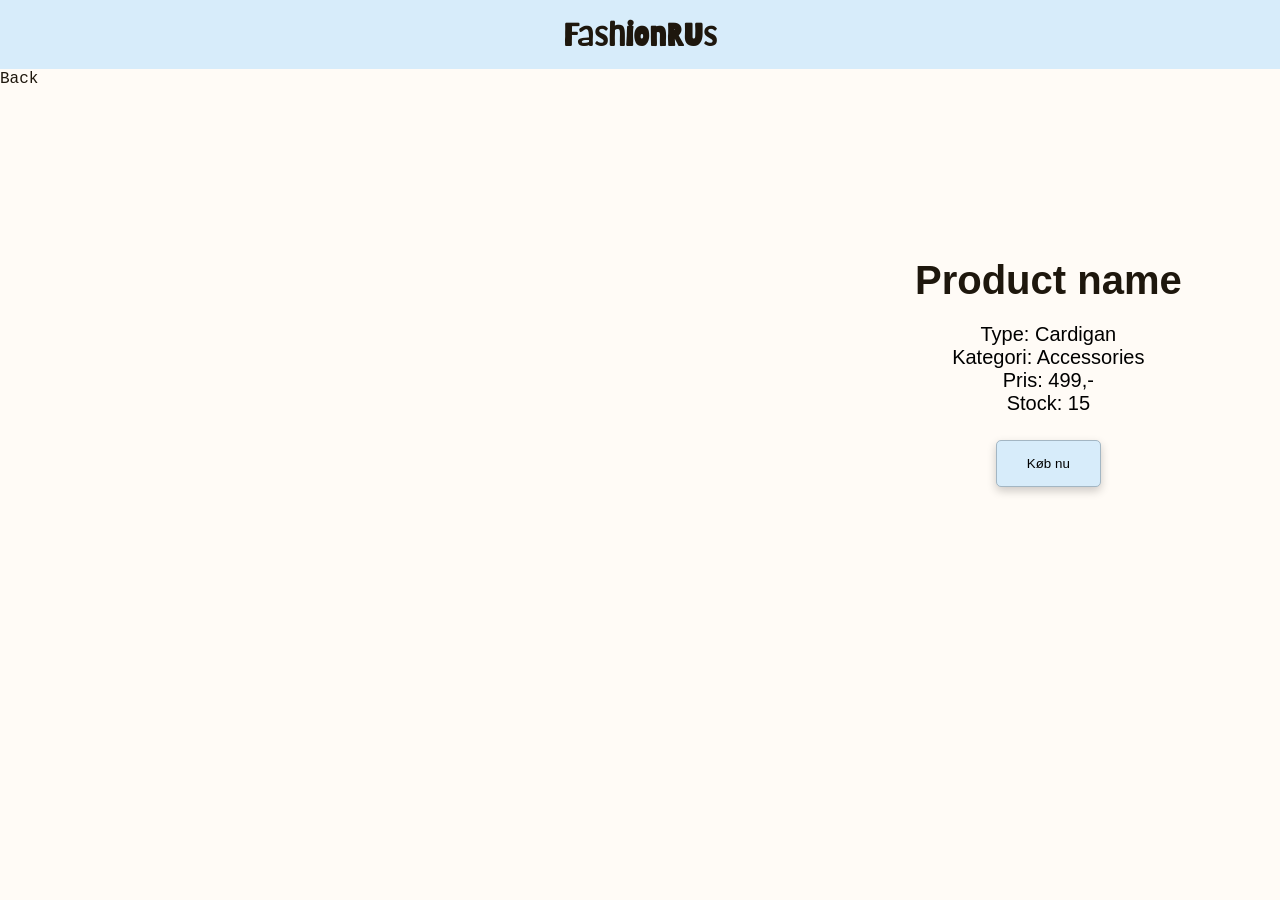
==== productdetails.html @ b5262999 "diverse ændringer efter gennemkig i undervisningen" ====
<!doctype html>
<html lang="da">
  <head>
    <meta charset="UTF-8" />
    <meta name="viewport" content="width=device-width, initial-scale=1.0" />
    <link rel="stylesheet" href="style.css" />
    <link rel="preconnect" href="https://fonts.googleapis.com" />
    <link rel="preconnect" href="https://fonts.gstatic.com" crossorigin />
    <link
      href="https://fonts.googleapis.com/css2?family=Barriecito&display=swap"
      rel="stylesheet"
    />
    <title>Product</title>
  </head>
  <body>
    <header>
      <h1>FashionRUs</h1>
    </header>
    <a href="productlist.html">Back</a>
    <main class="grid_2_1">
      <div>
        <img src="https://kea-alt-del.dk/t7/images/webp/640/1165.webp" alt="" />
      </div>
      <div>
        <h2 id="productname">Product name</h2>
        <div id="list">
          <p>Type: Cardigan</p>
          <p>Kategori: Accessories</p>
          <p>Pris: 499,-</p>
          <p>Stock: 15</p>
        </div>
        <button>Køb nu</button>
      </div>
    </main>
  </body>
  <footer></footer>
</html>
---- style.css ----
/*************** Reset *********************/
* {
  margin: 0;
  padding: 0;
  box-sizing: border-box;
}
img {
  width: 100%;
  height: auto;
  display: block;
}

body {
  max-width: 1450px;
  margin: 0 auto;
  background-color: rgb(255, 251, 246);
}

header {
  background-color: rgb(215, 236, 250);
  padding: 15px;
  text-align: center;
  font-family: "Barriecito", system-ui;
  font-style: normal;
  color: rgb(30, 23, 13);
}

main {
  margin: 0 20px;
  padding: 15px;
  padding-top: 150px;
  padding-bottom: 100px;
}

a {
  text-align: center;
  text-decoration: none;
  font-family: "Courier New", Courier, monospace;
  color: rgb(30, 23, 13);
  font-weight: 400;
}

h2 {
  color: rgb(30, 23, 13);
  font-family:
    "Trebuchet MS", "Lucida Sans Unicode", "Lucida Grande", "Lucida Sans",
    Arial, sans-serif;
  font-size: 40px;
  padding: 20px;
}

.overskrifter {
  text-align: center;
}

a:hover {
  font-weight: 800;
  color: rgb(30, 23, 13);
}

.categories {
  display: grid;
  grid-template-columns: repeat(3, 1fr);
  gap: 30px;
  padding: 20px;
}

/* hver ting i grid'et bliver en boks */
.categories > * {
  border: 1px solid rgb(163, 182, 195);
  border-radius: 5px;
  padding: 30px;
  background-color: rgb(215, 236, 250);
  text-align: center;
}

.grid {
  display: grid;
  grid-template-columns: repeat(4, 1fr);
  column-gap: 30px; /* kun mellem kolonner */
  row-gap: 40px; /* kun mellem rækker */
}

.productlist {
  gap: 10px;
  font-family:
    "Trebuchet MS", "Lucida Sans Unicode", "Lucida Grande", "Lucida Sans",
    Arial, sans-serif;
  padding: 2px;
  font-weight: 400;
  text-align: left;
  font-size: 15px;
}

h3 {
  font-family:
    "Trebuchet MS", "Lucida Sans Unicode", "Lucida Grande", "Lucida Sans",
    Arial, sans-serif;
  padding-bottom: 10px;
  padding-top: 5px;
  text-align: left;
}

p:hover {
  font-weight: 400;
}

.product {
  color: rgb(158, 155, 155);
}

.price {
  font-size: 18px;
}

.discounted {
  display: none;
  font-family:
    "Trebuchet MS", "Lucida Sans Unicode", "Lucida Grande", "Lucida Sans",
    Arial, sans-serif;
  padding: 2px;
  font-weight: 400;
  text-align: left;
  font-size: 15px;
}

.discounted p:last-child {
  background: var(--off-color);
  padding: 0.2rem;
}

.discounted > p {
  margin-bottom: 0;
}

.grid_2_1 {
  display: grid;
  grid-template-columns: 2fr 1fr;
  column-gap: 30px; /* kun mellem kolonner */
  row-gap: 40px; /* kun mellem rækker */
}

#list {
  text-align: center;
  font-size: 20px;
  font-family:
    "Trebuchet MS", "Lucida Sans Unicode", "Lucida Grande", "Lucida Sans",
    Arial, sans-serif;
}

#productname {
  text-align: center;
}

button {
  display: block;
  margin: 25px auto 0; /* 25px ned, auto i siderne = centreret */
  padding: 15px 30px;
  border-radius: 5px;
  border: 1px solid rgb(163, 182, 195);
  background-color: rgb(215, 236, 250);
  box-shadow: 0 4px 10px rgba(0, 0, 0, 0.2);
}

@media screen and (max-width: 1000px) {
  .catagorylist {
    display: grid;
    grid-template-columns: repeat(2, 1fr);
    gap: 30px;
    padding: 20px;
  }

  .categories > * {
    padding: 20px;
  }

  main {
    padding-top: 100px;
  }
  .grid {
    display: grid;
    grid-template-columns: repeat(2, 1fr);
    gap: 10px;
  }

  .grid_2_1 {
    display: grid;
    grid-template-columns: 1fr;
  }

  #productname,
  #list {
    text-align: left;
  }
}
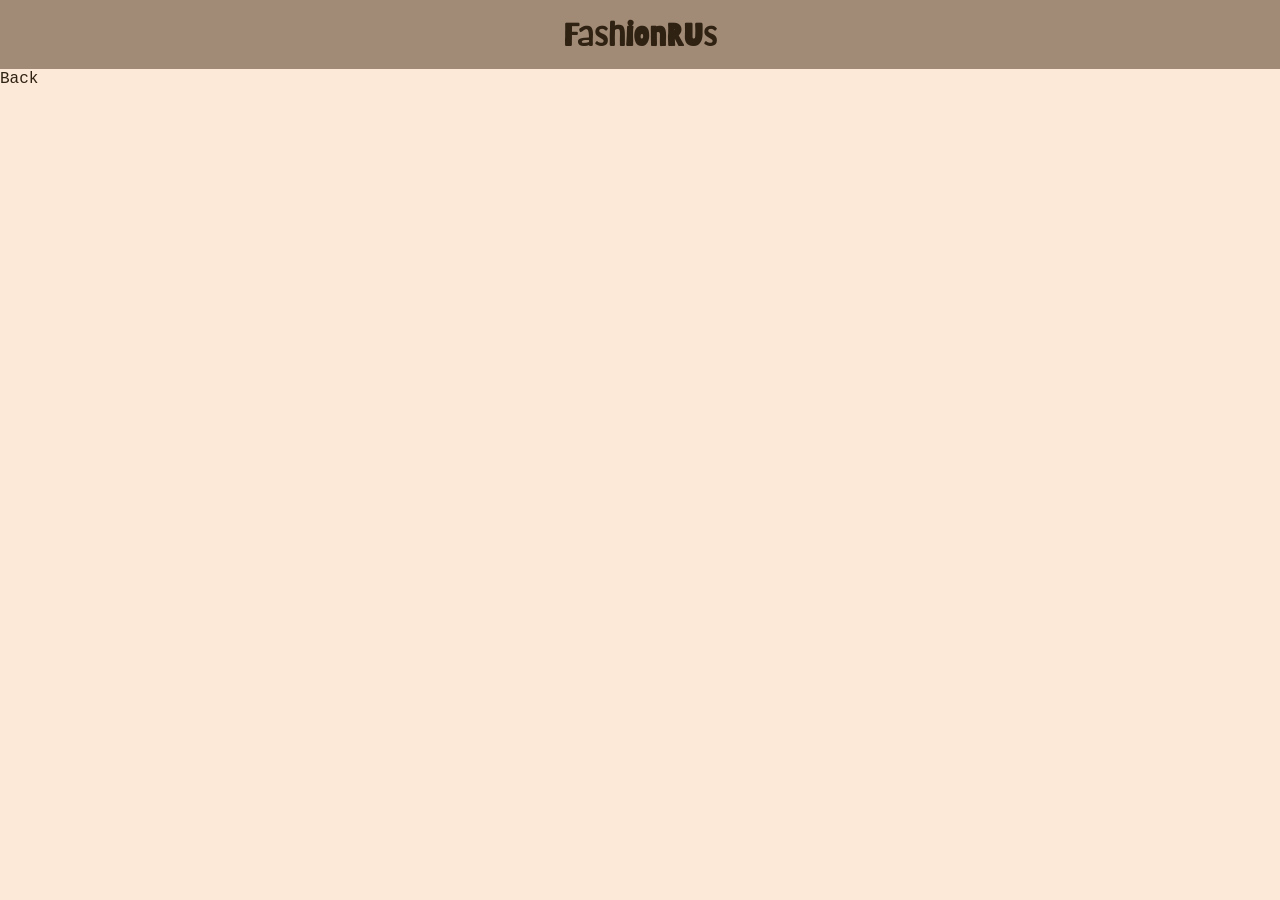
==== commit e3704079: "product details" ====
--- a/productdetails.html
+++ b/productdetails.html
@@ -10,6 +10,7 @@
       href="https://fonts.googleapis.com/css2?family=Barriecito&display=swap"
       rel="stylesheet"
     />
+    <script src="productdetails.js" defer></script>
     <title>Product</title>
   </head>
   <body>
@@ -17,9 +18,10 @@
       <h1>FashionRUs</h1>
     </header>
     <a href="productlist.html">Back</a>
-    <main class="grid_2_1">
+    <main id="grid_2_1">
+      <!--
       <div>
-        <img src="https://kea-alt-del.dk/t7/images/webp/640/1165.webp" alt="" />
+        <img src="https://kea-alt-del.dk/t7/images/webp/640/1165.webp" class="product_pic" alt="billede" />
       </div>
       <div>
         <h2 id="productname">Product name</h2>
@@ -27,10 +29,10 @@
           <p>Type: Cardigan</p>
           <p>Kategori: Accessories</p>
           <p>Pris: 499,-</p>
-          <p>Stock: 15</p>
         </div>
         <button>Køb nu</button>
       </div>
+      -->
     </main>
   </body>
   <footer></footer>
--- a/style.css
+++ b/style.css
@@ -11,18 +11,18 @@
 }
 
 body {
-  max-width: 1450px;
+  max-width: 1500px;
   margin: 0 auto;
-  background-color: rgb(255, 251, 246);
+  background-color: rgb(252, 233, 216);
 }
 
 header {
-  background-color: rgb(215, 236, 250);
+  background-color: rgb(162, 139, 118);
   padding: 15px;
   text-align: center;
   font-family: "Barriecito", system-ui;
   font-style: normal;
-  color: rgb(30, 23, 13);
+  color: rgb(47, 34, 18);
 }
 
 main {
@@ -36,12 +36,12 @@
   text-align: center;
   text-decoration: none;
   font-family: "Courier New", Courier, monospace;
-  color: rgb(30, 23, 13);
+  color: rgb(47, 34, 18);
   font-weight: 400;
 }
 
 h2 {
-  color: rgb(30, 23, 13);
+  color: rgb(47, 34, 18);
   font-family:
     "Trebuchet MS", "Lucida Sans Unicode", "Lucida Grande", "Lucida Sans",
     Arial, sans-serif;
@@ -55,23 +55,25 @@
 
 a:hover {
   font-weight: 800;
-  color: rgb(30, 23, 13);
+  color: rgb(47, 34, 18);
 }
 
 .categories {
   display: grid;
   grid-template-columns: repeat(3, 1fr);
   gap: 30px;
-  padding: 20px;
+  padding: 60px;
 }
 
 /* hver ting i grid'et bliver en boks */
 .categories > * {
-  border: 1px solid rgb(163, 182, 195);
-  border-radius: 5px;
-  padding: 30px;
-  background-color: rgb(215, 236, 250);
-  text-align: center;
+  border: 1px solid rgb(125, 105, 87);
+  border-radius: 10px;
+  padding: 28px;
+  background-color: rgb(162, 139, 118);
+  text-align: center;
+  color: rgb(47, 34, 18);
+  font-weight: 400px;
 }
 
 .grid {
@@ -106,7 +108,7 @@
 }
 
 .product {
-  color: rgb(158, 155, 155);
+  color: rgb(47, 34, 18);
 }
 
 .price {
@@ -133,7 +135,7 @@
   margin-bottom: 0;
 }
 
-.grid_2_1 {
+#grid_2_1 {
   display: grid;
   grid-template-columns: 2fr 1fr;
   column-gap: 30px; /* kun mellem kolonner */
@@ -157,21 +159,30 @@
   margin: 25px auto 0; /* 25px ned, auto i siderne = centreret */
   padding: 15px 30px;
   border-radius: 5px;
-  border: 1px solid rgb(163, 182, 195);
-  background-color: rgb(215, 236, 250);
-  box-shadow: 0 4px 10px rgba(0, 0, 0, 0.2);
+  border: 1px solid rgb(125, 105, 87);
+  background-color: rgb(162, 139, 118);
+  color: rgb(47, 34, 18);
+}
+
+.product_pic {
+  width: 50%;
 }
 
 @media screen and (max-width: 1000px) {
-  .catagorylist {
+  .categories {
     display: grid;
     grid-template-columns: repeat(2, 1fr);
-    gap: 30px;
-    padding: 20px;
+    gap: 20px;
+    padding: 10px;
+    justify-content: center;
   }
 
   .categories > * {
-    padding: 20px;
+    padding: 15px;
+  }
+
+  a {
+    font-size: 13px;
   }
 
   main {
@@ -183,7 +194,7 @@
     gap: 10px;
   }
 
-  .grid_2_1 {
+  #grid_2_1 {
     display: grid;
     grid-template-columns: 1fr;
   }
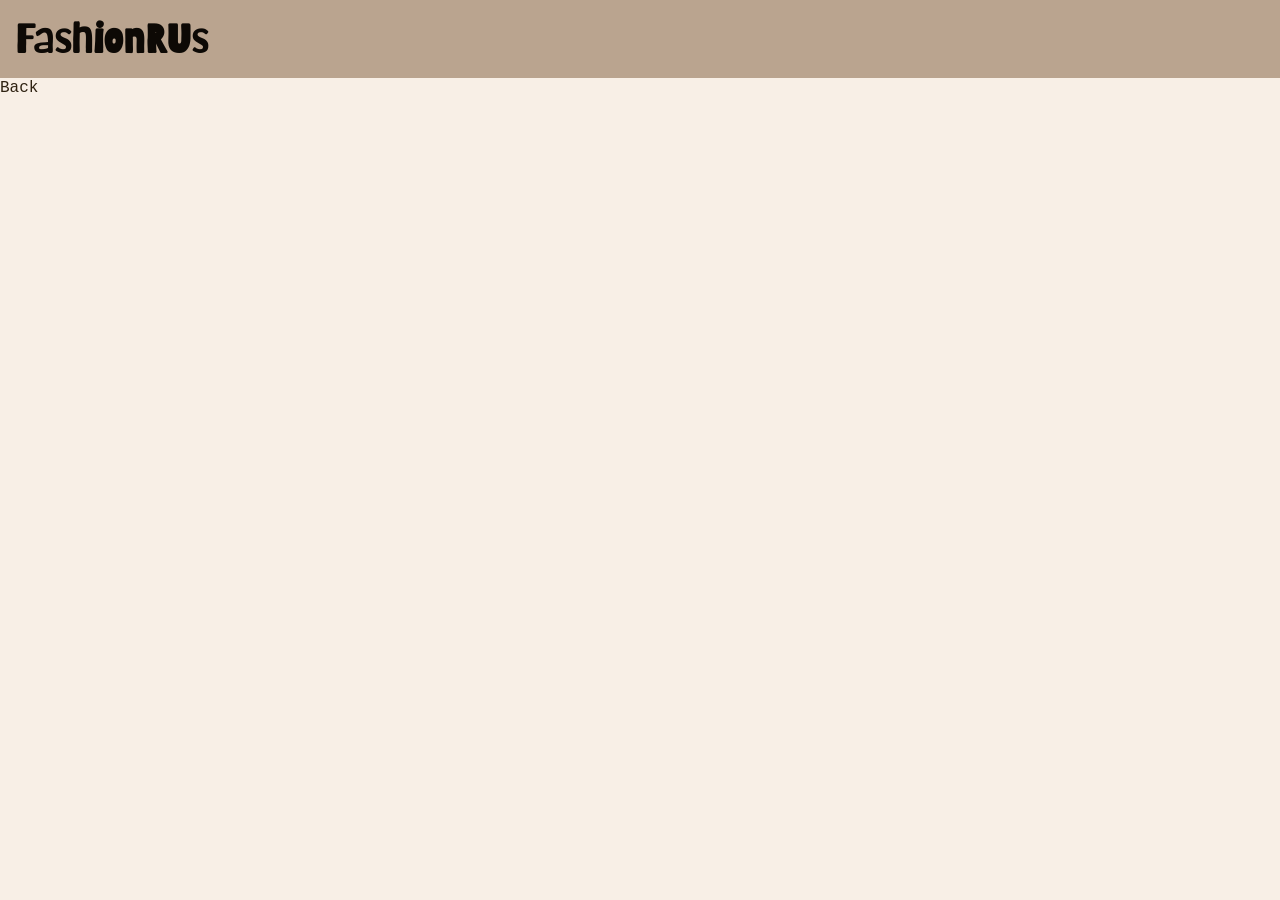
==== commit 6e05ecf3: "Lavet høj-lav sortering og a-z sortering" ====
--- a/productdetails.html
+++ b/productdetails.html
@@ -30,7 +30,7 @@
           <p>Kategori: Accessories</p>
           <p>Pris: 499,-</p>
         </div>
-        <button>Køb nu</button>
+        <button id="button_details">Køb nu</button>
       </div>
       -->
     </main>
--- a/style.css
+++ b/style.css
@@ -11,18 +11,19 @@
 }
 
 body {
-  max-width: 1500px;
+  max-width: 1550px;
   margin: 0 auto;
-  background-color: rgb(252, 233, 216);
+  background-color: rgb(248, 239, 230);
 }
 
 header {
-  background-color: rgb(162, 139, 118);
+  background-color: rgb(186, 164, 143);
   padding: 15px;
-  text-align: center;
+  text-align: left;
   font-family: "Barriecito", system-ui;
   font-style: normal;
-  color: rgb(47, 34, 18);
+  font-size: 20px;
+  color: rgb(13, 9, 5);
 }
 
 main {
@@ -45,7 +46,7 @@
   font-family:
     "Trebuchet MS", "Lucida Sans Unicode", "Lucida Grande", "Lucida Sans",
     Arial, sans-serif;
-  font-size: 40px;
+  font-size: 30px;
   padding: 20px;
 }
 
@@ -67,10 +68,10 @@
 
 /* hver ting i grid'et bliver en boks */
 .categories > * {
-  border: 1px solid rgb(125, 105, 87);
+  border: 1px solid rgb(169, 149, 130);
   border-radius: 10px;
   padding: 28px;
-  background-color: rgb(162, 139, 118);
+  background-color: rgb(186, 164, 143);
   text-align: center;
   color: rgb(47, 34, 18);
   font-weight: 400px;
@@ -94,6 +95,10 @@
   font-size: 15px;
 }
 
+.productlist img {
+  border-radius: 7px;
+}
+
 h3 {
   font-family:
     "Trebuchet MS", "Lucida Sans Unicode", "Lucida Grande", "Lucida Sans",
@@ -101,10 +106,6 @@
   padding-bottom: 10px;
   padding-top: 5px;
   text-align: left;
-}
-
-p:hover {
-  font-weight: 400;
 }
 
 .product {
@@ -144,7 +145,7 @@
 
 #list {
   text-align: center;
-  font-size: 20px;
+  font-size: 18px;
   font-family:
     "Trebuchet MS", "Lucida Sans Unicode", "Lucida Grande", "Lucida Sans",
     Arial, sans-serif;
@@ -154,20 +155,73 @@
   text-align: center;
 }
 
-button {
+#button_details {
   display: block;
   margin: 25px auto 0; /* 25px ned, auto i siderne = centreret */
   padding: 15px 30px;
   border-radius: 5px;
-  border: 1px solid rgb(125, 105, 87);
-  background-color: rgb(162, 139, 118);
-  color: rgb(47, 34, 18);
-}
-
-.product_pic {
-  width: 50%;
-}
-
+  border: 1px solid rgb(169, 149, 130);
+  background-color: rgb(186, 164, 143);
+  color: rgb(47, 34, 18);
+}
+
+#button_details:hover {
+  background-color: rgb(151, 130, 110);
+}
+
+/* når article har attributten soldout, så gør billedet sløret */
+.productlist[soldout] img {
+  opacity: 0.4;
+}
+
+.soldout_text {
+  font-weight: bold;
+  margin: 0 0 6px;
+  color: rgb(253, 3, 3);
+}
+
+/* DISCOUNT */
+.discounted {
+  padding: 6px;
+  margin-top: 8px;
+  border-radius: 5px;
+}
+
+#discount_1 {
+  color: rgb(214, 214, 73);
+  background-color: black;
+  width: 150px;
+  padding: 5px;
+  border-radius: 5px;
+}
+
+#discount_2 {
+  color: rgb(214, 214, 73);
+  background-color: black;
+  width: 150px;
+  padding: 5px;
+  border-radius: 5px;
+  text-align: center;
+  margin: 8px auto 0;
+  font-size: 15px;
+}
+
+.productlist_button {
+  margin: 10px;
+  padding: 7px 30px;
+  border-radius: 5px;
+  border: 1px solid rgb(169, 149, 130);
+  background-color: rgb(186, 164, 143);
+  color: rgb(47, 34, 18);
+}
+
+.productlist_button:hover {
+  background-color: rgb(151, 130, 110);
+}
+
+#product_pic img {
+  max-width: 10px;
+}
 @media screen and (max-width: 1000px) {
   .categories {
     display: grid;
